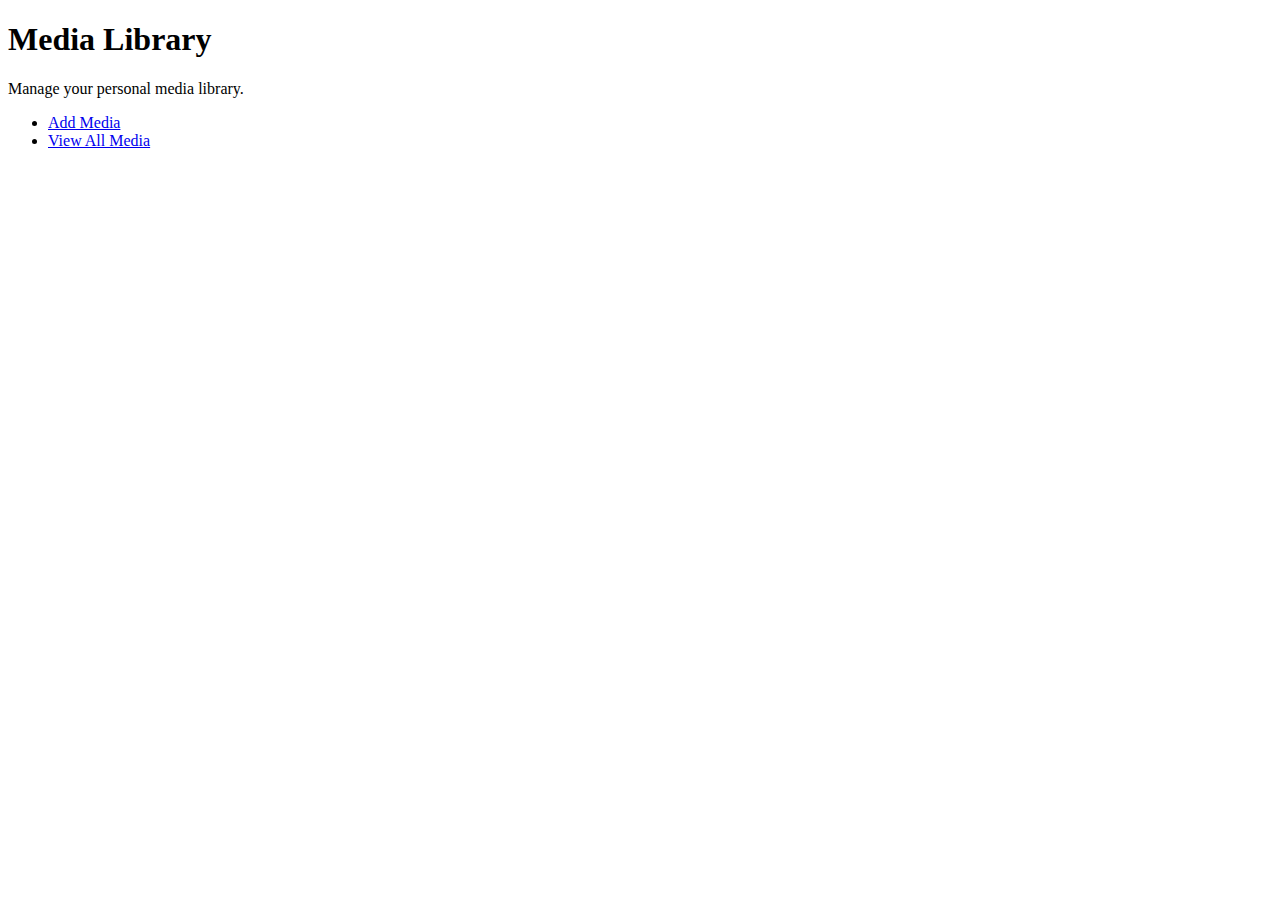
==== index.html @ 04a00337 "added js, css, github links" ====
<!DOCTYPE html>
    <!--
    Full Sail University
    Visual Frameworks
    Monica Peters
    Web App Part 1
    Week 1 Project 1
    Due Thursday Feb. 2nd 2012
    -->
<html>
	<head>
		<title>Media Library Home</title>
		<meta type="charset" content = "utf-8" />
		<meta type="robots" content="index,follow" />
		<meta type="viewport" content="user-scalable=no, width=device-width" />
		<meta type="description" content="Manage your personal media library" />
		<meta type="keywords" content = "media library, add media, monica peters, vfw" />
	</head>
	<body>
		<header><h1>Media Library</h2></header>
			<article>
				<p>Manage your personal media library.</p>
			</article>
				<section>
				<nav>
					<ul id="numlist">
						<li><a href="additem.html">Add Media</a></li>
						<li><a href="#">View All Media</a></li>
					</ul>
				</nav>
				</section>
			<footer></footer>
	</body>
</html>
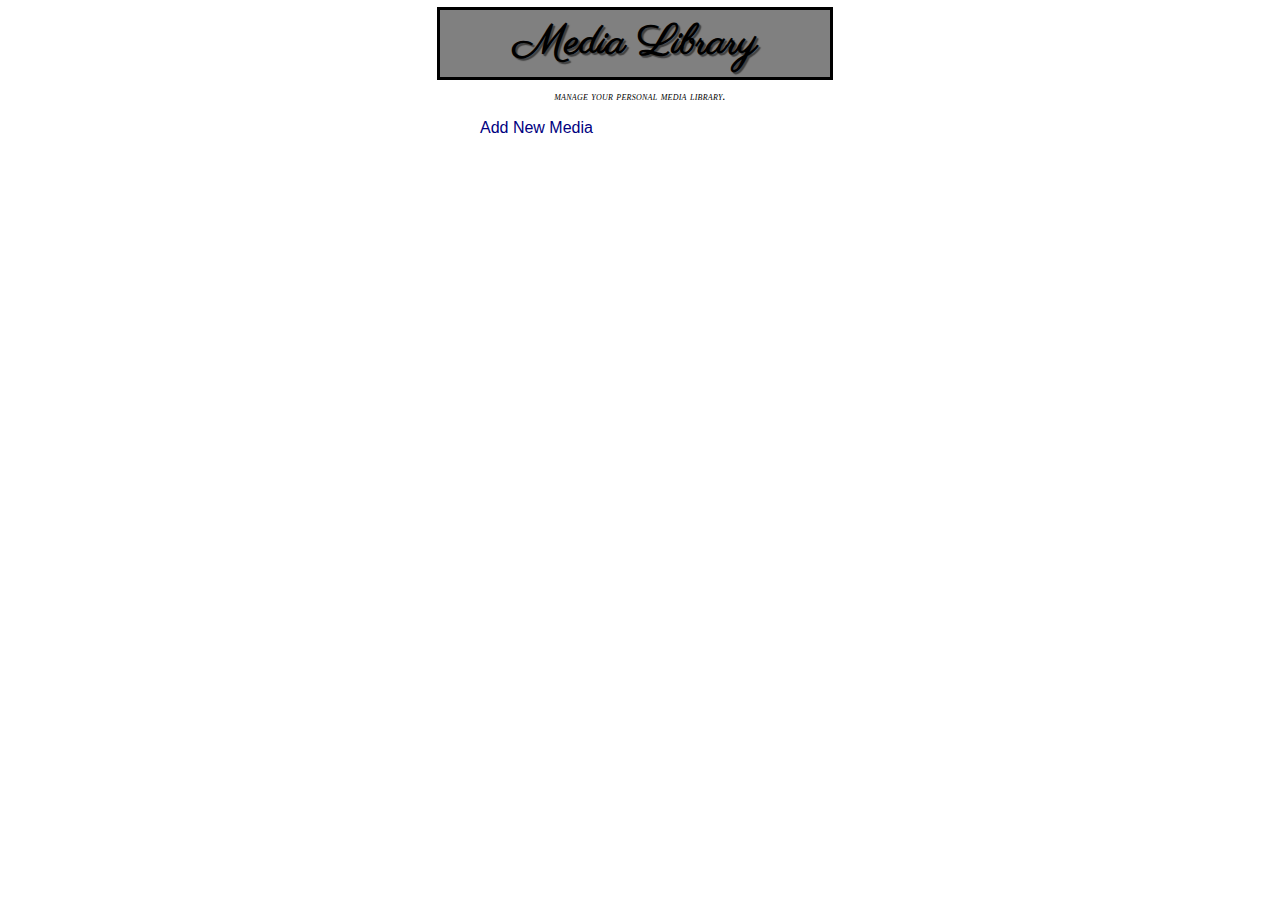
==== commit 27496e66: "edited nesting" ====
--- a/index.html
+++ b/index.html
@@ -15,6 +15,11 @@
 		<meta type="viewport" content="user-scalable=no, width=device-width" />
 		<meta type="description" content="Manage your personal media library" />
 		<meta type="keywords" content = "media library, add media, monica peters, vfw" />
+		<link rel="stylesheet" href="css/style.css" type="text/css" />
+		<!--[if lt IE 9]>
+			<script src="//html5shiv.googlecode.com/svn/trunk/html5.js"></script>
+		<![endif]-->
+		<link href='http://fonts.googleapis.com/css?family=Parisienne' rel='stylesheet' type='text/css'>
 	</head>
 	<body>
 		<header><h1>Media Library</h2></header>
@@ -24,11 +29,11 @@
 				<section>
 				<nav>
 					<ul id="numlist">
-						<li><a href="additem.html">Add Media</a></li>
-						<li><a href="#">View All Media</a></li>
+						<li><a href="additem.html">Add New Media</a></li>
 					</ul>
 				</nav>
 				</section>
 			<footer></footer>
+			<script type="text/javascript" src="js/main.js"></script>
 	</body>
 </html>--- a/css/style.css
+++ b/css/style.css
@@ -0,0 +1,241 @@
+/*
+Monica Peters
+Visual Frameworks
+Week 2 Project 2
+February 3rd 2012
+
+
+*/
+
+/* add multiple browser support */
+article, aside, figure, footer, header, hgroup, nav, section {
+	display:block;
+}
+
+html { 
+} 
+
+body { 
+	font-family: Verdana, Arial, Helvetica, san-serif;
+	width: 400px;
+	margin: auto;
+	padding: 10px;
+	overflow: scroll;
+} 
+
+
+/*LAYOUT*/
+
+section { 
+
+
+} 
+
+header { 
+
+
+} 
+
+nav { 
+
+
+} 
+
+footer { 
+
+
+} 
+
+article { 
+
+
+} 
+
+
+/*LINKS*/
+
+a { 
+	outline: none;
+	text-decoration: none;
+	color: navy;
+} 
+
+/*pseudoclass*/
+a:hover {
+	outline: 1px dotted blue;
+	text-decoration: underline;
+}
+
+
+/*TYPOGRAPHY*/
+
+h1 { 
+	/* Parisienne imported from google fonts http://www.google.com/webfonts */
+	font-family: Parisienne;
+	font-size: 42px;
+	margin: 0px;
+	padding: 5px;
+	border: 1px navy;
+	background: grey;
+	outline: solid;
+	width: 95%;
+	display: ;
+	overflow: ;
+	visibility: ;
+	word-wrap: ;
+	text-align: center;
+	text-shadow: 2px 2px 1px rgba(0,0,0,0.5);
+} 
+
+h2 { 
+
+
+} 
+
+p { 
+	color: #000000;
+	/*font-style: italic;
+	/*font-family: Verdana, Arial, Helvetica;
+	/*font-weight: normal;
+	/*line-height: 1.2em;
+	/*style, variant, weight, size/line-height, font-family*/
+	font: italic small-caps normal 12px/1.2em Verdana;
+	letter-spacing: .02em;
+	text-align: center;
+	/* negative to left. positive to right*/
+	/*text-indent: -600px;*/
+	text-transform: lowercase;
+} 
+
+
+/*FORMS*/
+
+form { 
+
+} 
+
+legend { 
+	text-shadow: 2px 2px 1px rgba(0,0,0,0.5);
+} 
+
+/* rounded box */
+fieldset { 
+	display: block;
+	text-decoration: none;
+	border: 5px double;
+	color: #000000;
+	background-color: rgba(0,0,0,0.3);
+	text-align: left;
+	font-size: 14px;
+	margin: 5px 5px 9px 5px;
+	padding: 15px 0;
+	position: relative;
+	-moz-border-radius: 25px;
+	border-radius: 25px;
+	border-top-left-radius: 5px;
+	border-top-right-radius: 100px;
+	border-bottom-right-radius: 15px;
+	border-bottom-left-radius: 100px;
+	-webkit-box-shadow: 2px 2px 0 0 rgba(72,72,72,1);
+	-moz-box-shadow: 2px 2px 0 0 rgba(72,72,72,1);
+	box-shadow: 2px 2px 0 0 rgba(72,72,72,1);
+} 
+
+label { 
+	display: inline;
+	/*border: 1px solid blue;*/
+} 
+
+#mtype { 
+
+
+} 
+
+input[type=submit] { 
+	color: #ffffff;
+	background-color: orange;
+	-moz-border-radius: 35%;
+	border-radius: 35%;
+} 
+
+#mname { 
+
+
+} 
+
+#date { 
+
+
+} 
+
+#personal { 
+
+
+} 
+
+#school { 
+
+
+} 
+
+#work { 
+
+
+} 
+
+#other { 
+
+
+} 
+
+#mtags { 
+
+
+} 
+
+optgroup { 
+
+
+} 
+
+option { 
+
+
+} 
+
+select { 
+
+
+} 
+
+#media { 
+
+
+} 
+
+textarea { 
+
+
+} 
+
+#comments { 
+
+
+} 
+
+
+/*LISTS*/
+
+ul { 
+
+
+} 
+
+#numlist { 
+
+
+} 
+
+li { 
+	display: block;
+} 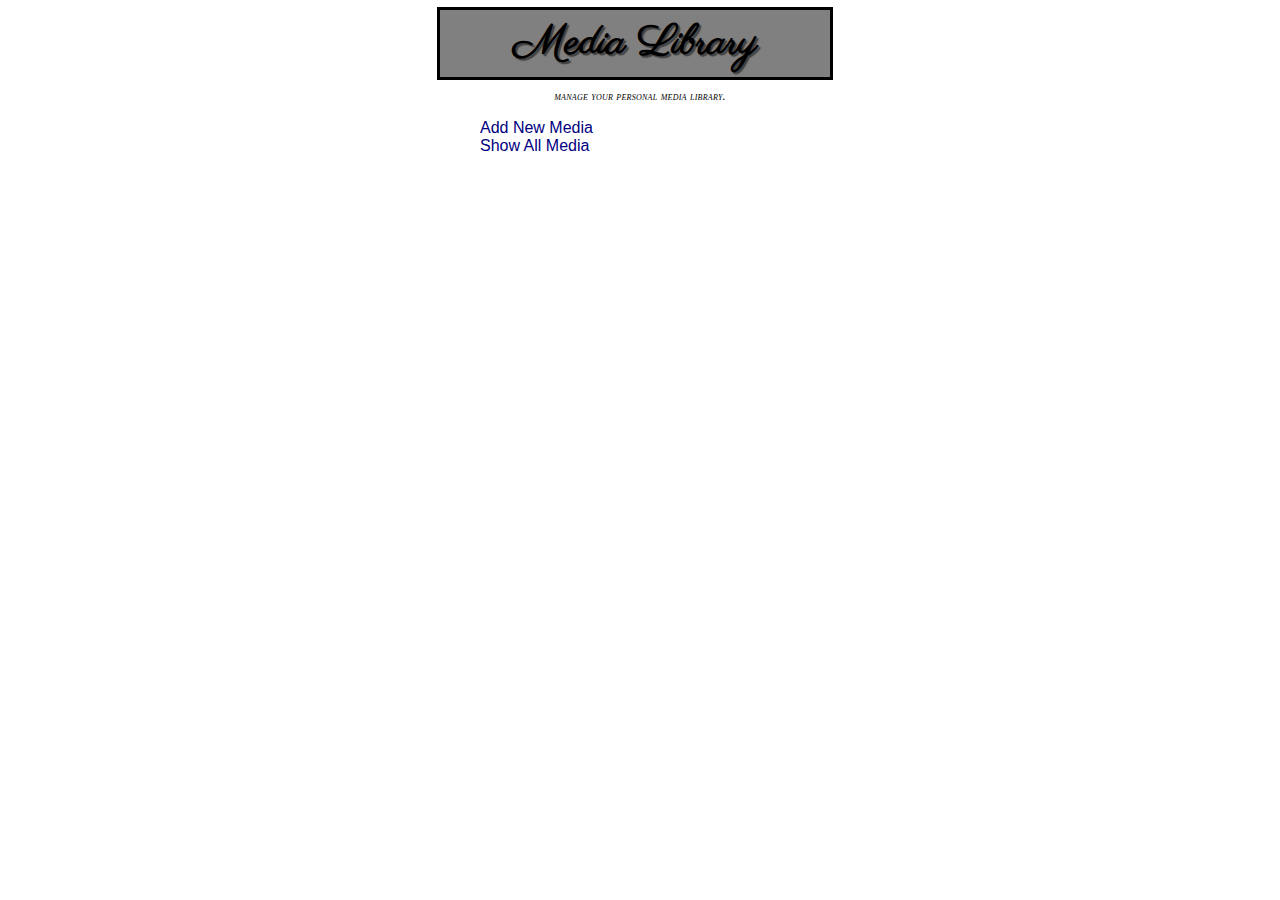
==== commit 9168b5a4: "edited flowchart" ====
--- a/index.html
+++ b/index.html
@@ -29,7 +29,9 @@
 				<section>
 				<nav>
 					<ul id="numlist">
-						<li><a href="additem.html">Add New Media</a></li>
+						<li><a href="additem.html" id="addNew">Add New Media</a></li>
+						<li><a href = "additem.html" id="displayLink">Show All Media</a></li> 
+						<li><a href = "additem.html" id="clear" style="display:none;"> Clear Stored Media</a></li>
 					</ul>
 				</nav>
 				</section>
--- a/css/style.css
+++ b/css/style.css
@@ -1,19 +1,16 @@
 /*
+Full Sail University
 Monica Peters
 Visual Frameworks
 Week 2 Project 2
-February 3rd 2012
+February 8TH 2012
+*/
 
-
-*/
 
 /* add multiple browser support */
 article, aside, figure, footer, header, hgroup, nav, section {
 	display:block;
 }
-
-html { 
-} 
 
 body { 
 	font-family: Verdana, Arial, Helvetica, san-serif;
@@ -27,29 +24,36 @@
 /*LAYOUT*/
 
 section { 
-
-
+	display: block;
 } 
 
 header { 
-
-
+	display: block;
 } 
 
 nav { 
-
-
+	display: block;
 } 
 
 footer { 
-
-
+	display: block;
 } 
 
 article { 
 
+} 
 
-} 
+div#items {
+	font-family: san-serif;
+	width: auto;
+	margin: auto;
+	padding: 10px;
+	outline: dashed;
+	color: navy;
+	font-weight: normal;
+	line-height: 1.2em;
+	text-transform: lowercase;
+}
 
 
 /*LINKS*/
@@ -146,11 +150,6 @@
 	/*border: 1px solid blue;*/
 } 
 
-#mtype { 
-
-
-} 
-
 input[type=submit] { 
 	color: #ffffff;
 	background-color: orange;
@@ -158,81 +157,13 @@
 	border-radius: 35%;
 } 
 
-#mname { 
-
-
-} 
-
-#date { 
-
-
-} 
-
-#personal { 
-
-
-} 
-
-#school { 
-
-
-} 
-
-#work { 
-
-
-} 
-
-#other { 
-
-
-} 
-
-#mtags { 
-
-
-} 
-
-optgroup { 
-
-
-} 
-
-option { 
-
-
-} 
-
-select { 
-
-
-} 
-
-#media { 
-
-
-} 
-
-textarea { 
-
-
-} 
-
-#comments { 
-
-
-} 
-
 
 /*LISTS*/
 
 ul { 
-
-
 } 
 
 #numlist { 
-
 
 } 
 
